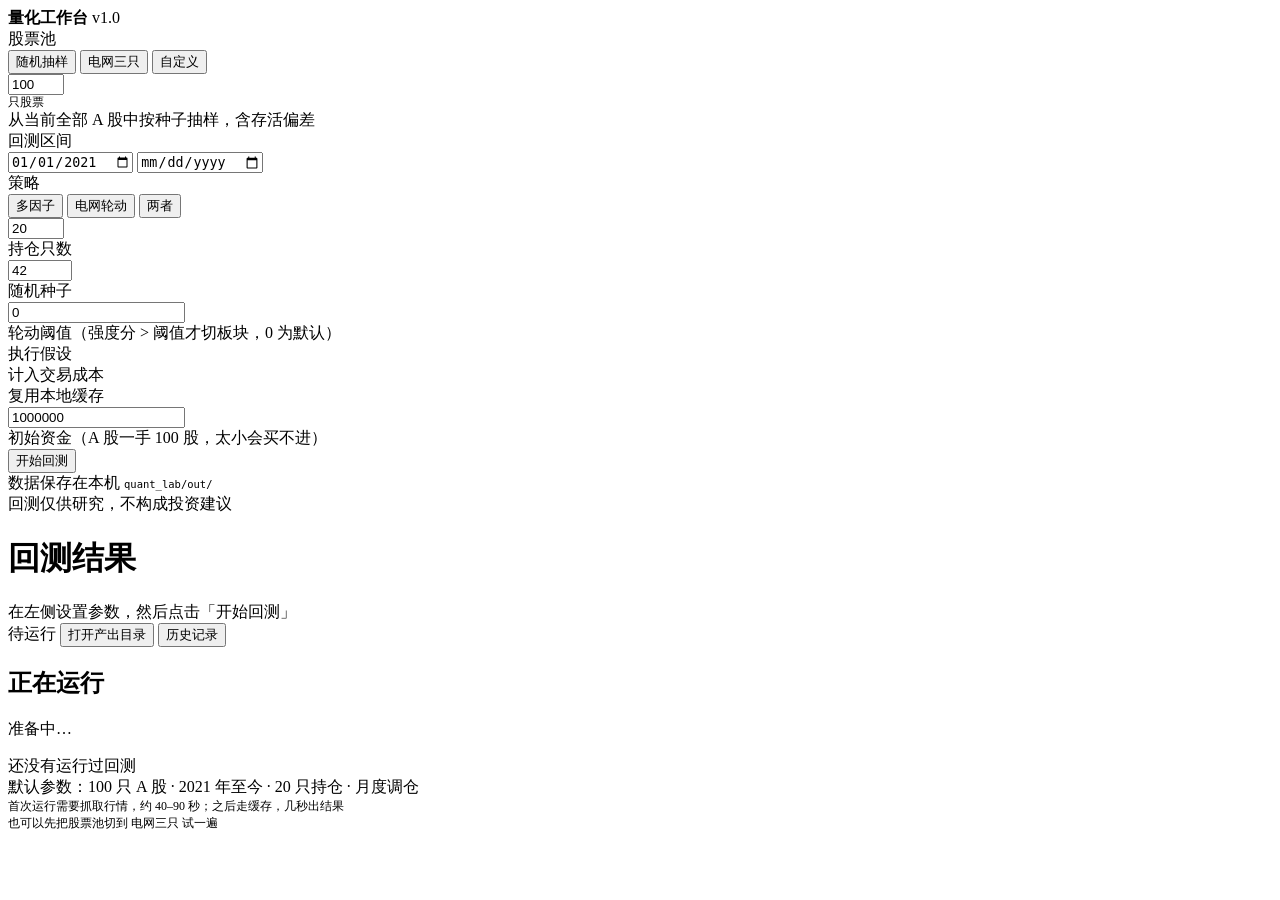
==== app/static/index.html @ 0a849d7c "feat(app): 图形化量化工作台（双击启动，无需终端） - app/server.py：纯标准库本地服务，后台线程跑回测、进度轮询、历史任务、CSV 导出、Finder 定位 - app/sta" ====
<!DOCTYPE html>
<html lang="zh-CN">
<head>
<meta charset="utf-8">
<meta name="viewport" content="width=device-width,initial-scale=1">
<title>量化工作台</title>
<link rel="stylesheet" href="/style.css">
</head>
<body>
<div class="app">

  <aside>
    <div class="brand">
      <b>量化工作台</b>
      <span class="dot"></span>
      <span id="ver">v1.0</span>
    </div>

    <div class="grp">
      <label>股票池</label>
      <div class="seg" id="segPool">
        <button data-v="sample" class="on">随机抽样</button>
        <button data-v="grid">电网三只</button>
        <button data-v="custom">自定义</button>
      </div>
      <div class="row" id="wrapN">
        <input type="number" id="n" value="100" min="5" max="800" step="10">
        <div style="flex:0 0 62px;display:flex;align-items:center;color:var(--t3);font-size:11.5px">只股票</div>
      </div>
      <textarea id="codes" placeholder="600312,002028,600089（6 位代码，逗号分隔）" style="display:none"></textarea>
      <div class="mini" id="poolHint">从当前全部 A 股中按种子抽样，含存活偏差</div>
    </div>

    <div class="grp">
      <label>回测区间</label>
      <div class="row">
        <input type="date" id="start" value="2021-01-01">
        <input type="date" id="end" value="">
      </div>
    </div>

    <div class="grp">
      <label>策略</label>
      <div class="seg" id="segMode">
        <button data-v="factor">多因子</button>
        <button data-v="rotation">电网轮动</button>
        <button data-v="both" class="on">两者</button>
      </div>
      <div class="row">
        <div>
          <input type="number" id="top" value="20" min="1" max="100">
          <div class="mini">持仓只数</div>
        </div>
        <div>
          <input type="number" id="seed" value="42" min="0" max="9999">
          <div class="mini">随机种子</div>
        </div>
      </div>
      <div>
        <input type="number" id="threshold" value="0" step="0.1">
        <div class="mini">轮动阈值（强度分 &gt; 阈值才切板块，0 为默认）</div>
      </div>
    </div>

    <div class="grp">
      <label>执行假设</label>
      <div class="switch on" id="swCost"><span>计入交易成本</span><i></i></div>
      <div class="switch on" id="swCache"><span>复用本地缓存</span><i></i></div>
      <div>
        <input type="number" id="capital" value="1000000" step="100000">
        <div class="mini">初始资金（A 股一手 100 股，太小会买不进）</div>
      </div>
    </div>

    <button class="primary" id="run">开始回测</button>
    <div class="foot">
      数据保存在本机 <code style="font-size:10.5px">quant_lab/out/</code><br>
      回测仅供研究，不构成投资建议
    </div>
  </aside>

  <main>
    <div class="top">
      <div>
        <h1 id="title">回测结果</h1>
        <div class="sub" id="subtitle">在左侧设置参数，然后点击「开始回测」</div>
      </div>
      <div class="toolbar">
        <span class="pill" id="status"><span class="dot"></span>待运行</span>
        <button class="ghost" id="btnReveal">打开产出目录</button>
        <button class="ghost" id="btnHistory">历史记录</button>
      </div>
    </div>

    <!-- 进度 -->
    <div class="card" id="progress" style="margin-bottom:16px">
      <h2>正在运行 <em id="timer"></em></h2>
      <div id="step">准备中…</div>
      <div class="bar"><i id="pbar"></i></div>
      <div id="log"></div>
    </div>

    <!-- 空状态 -->
    <div id="empty" class="empty">
      <div class="big">还没有运行过回测</div>
      <div>默认参数：100 只 A 股 · 2021 年至今 · 20 只持仓 · 月度调仓</div>
      <div style="font-size:12px">首次运行需要抓取行情，约 40–90 秒；之后走缓存，几秒出结果</div>
      <div style="font-size:12px;color:var(--t3)">也可以先把股票池切到 <span class="kbd">电网三只</span> 试一遍</div>
    </div>

    <!-- 结果 -->
    <div id="results" style="display:none">
      <div class="tabs">
        <button data-tab="overview" class="on">概览</button>
        <button data-tab="compare">策略对比</button>
        <button data-tab="yearly">分年度</button>
        <button data-tab="holdings">持仓与交易</button>
        <button data-tab="diag">诊断</button>
        <button data-tab="doc">怎么用</button>
      </div>

      <div class="pane on" id="pane-overview">
        <div class="kpis" id="kpis"></div>
        <div class="card" style="margin-bottom:14px">
          <h2>净值曲线 <em id="ovMeta"></em></h2>
          <div class="chips" id="lineChips" style="margin-bottom:10px"></div>
          <div class="chart" id="chartNav"></div>
          <div class="legend" id="legendNav"></div>
        </div>
        <div class="card">
          <h2>回撤</h2>
          <div class="chart" id="chartDD"></div>
        </div>
      </div>

      <div class="pane" id="pane-compare">
        <div class="card" style="margin-bottom:14px">
          <h2>三条曲线叠加 <em>同一股票池、同一区间</em></h2>
          <div class="chart" id="chartCmp"></div>
          <div class="legend" id="legendCmp"></div>
        </div>
        <div class="card">
          <h2>指标对照 <em>横向读，别只看年化</em></h2>
          <table id="tblCmp"></table>
        </div>
      </div>

      <div class="pane" id="pane-yearly">
        <div class="card" style="margin-bottom:14px">
          <h2>分年度收益 <em id="yearMeta"></em></h2>
          <div class="chart" id="chartYear"></div>
          <div class="legend"><span><i style="background:#e05555"></i>策略</span><span><i style="background:#4f8ff0"></i>基准</span></div>
        </div>
        <div class="card">
          <h2>明细</h2>
          <table id="tblYear"></table>
        </div>
      </div>

      <div class="pane" id="pane-holdings">
        <div class="card" style="margin-bottom:14px">
          <h2>期末持仓 <em id="holdMeta"></em></h2>
          <table id="tblHold"></table>
        </div>
        <div class="card">
          <h2>交易摘要 <em id="tradeMeta"></em></h2>
          <div class="toolbar">
            <a class="link" id="dlTrades" href="#">下载交易明细 CSV</a>
            <a class="link" id="dlHold" href="#">下载持仓 CSV</a>
            <a class="link" id="dlNav" href="#">下载净值 CSV</a>
            <a class="link" id="openReport" href="#" target="_blank">打开完整 HTML 报告</a>
          </div>
        </div>
      </div>

      <div class="pane" id="pane-diag">
        <div class="card" style="margin-bottom:14px" id="sigCard" style="display:none">
          <h2>轮动信号 <em id="sigNow"></em></h2>
          <div class="chart" id="chartSig"></div>
          <div class="legend"><span><i style="background:#d99a2b"></i>强度分</span><span style="color:var(--t3)">&gt; 0 持板块，&lt; 0 回全市场；灰线为 0 轴，前 120 日窗口不足记为 0</span></div>
        </div>
        <div class="card">
          <h2>这组数字哪里会骗你 <em>先读这里，再看收益</em></h2>
          <div id="caveats"></div>
        </div>
      </div>

      <div class="pane" id="pane-doc">
        <div class="card doc" id="docBody"></div>
      </div>
    </div>
  </main>
</div>

<div class="tip" id="tip"></div>
<script src="/app.js"></script>
</body>
</html>
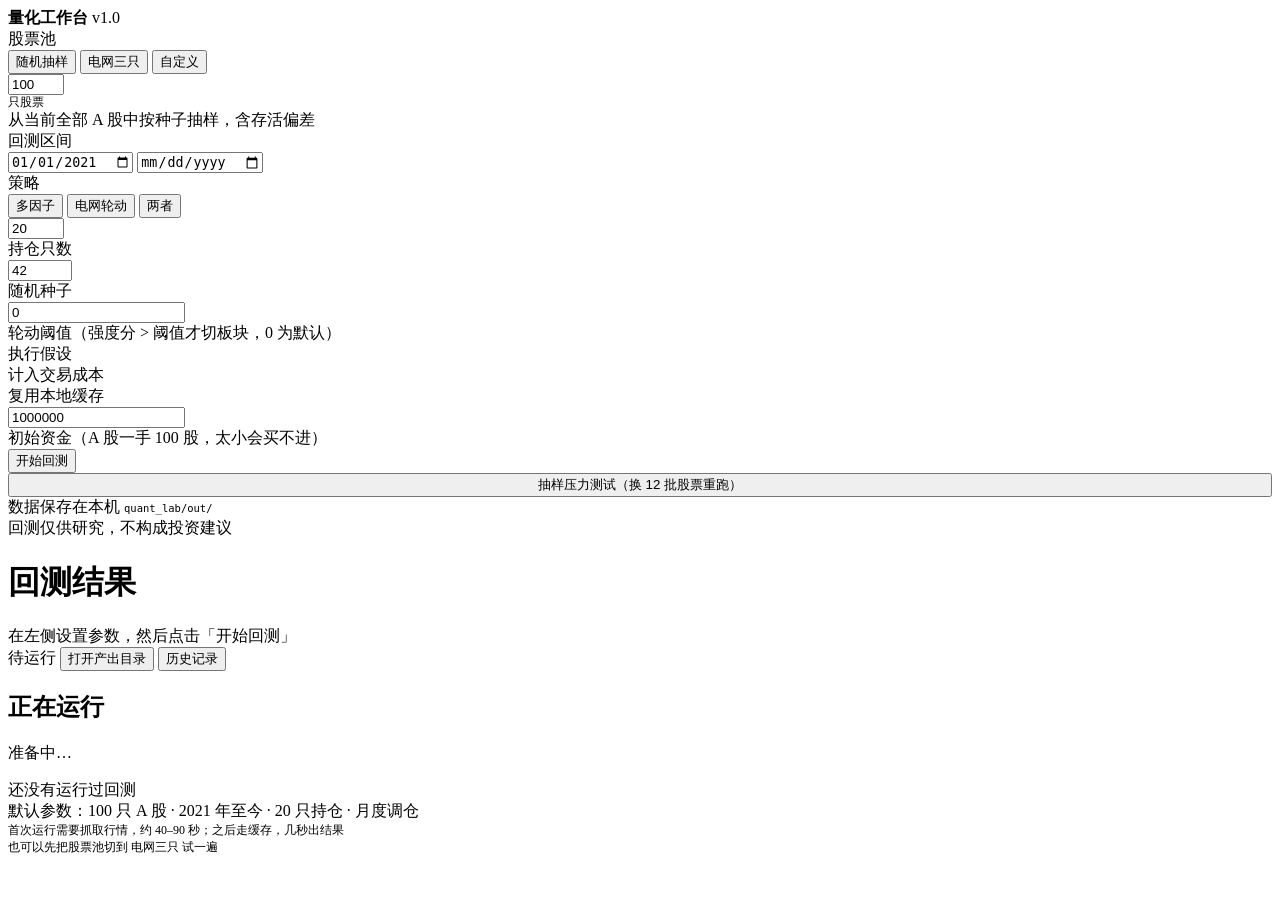
==== commit defd2b03: "feat: 补齐质量/成长因子 + 抽样压力测试 + tushare 适配器 ① 财务因子（src/fundamentals.py）   东财业绩报表一次抓一个报告期覆盖全市场，27 期约 2 分钟并" ====
--- a/app/static/index.html
+++ b/app/static/index.html
@@ -73,6 +73,7 @@
     </div>
 
     <button class="primary" id="run">开始回测</button>
+    <button class="ghost" id="runStress" style="width:100%">抽样压力测试（换 12 批股票重跑）</button>
     <div class="foot">
       数据保存在本机 <code style="font-size:10.5px">quant_lab/out/</code><br>
       回测仅供研究，不构成投资建议
@@ -115,6 +116,8 @@
         <button data-tab="compare">策略对比</button>
         <button data-tab="yearly">分年度</button>
         <button data-tab="holdings">持仓与交易</button>
+        <button data-tab="rank">选股排名</button>
+        <button data-tab="stress">压力测试</button>
         <button data-tab="diag">诊断</button>
         <button data-tab="doc">怎么用</button>
       </div>
@@ -173,7 +176,59 @@
         </div>
       </div>
 
+      <div class="pane" id="pane-rank">
+        <div class="card">
+          <h2>选股排名 <em id="rankMeta"></em></h2>
+          <div class="mini" style="margin:-4px 0 10px;line-height:1.7">
+            总分 = 四个因子百分位的加权（已标准化，0 = 池内平均）；显示「—」表示该因子没接入数据。
+            所有分数都是「在池内的相对位置」，不是绝对值。
+          </div>
+          <div class="toolbar">
+            <label style="display:flex;align-items:center;gap:6px;font-size:12px;color:var(--t2);cursor:pointer">
+              <input type="checkbox" id="rankOnlyTop"> 只看入选
+            </label>
+            <a class="link" id="dlRank" href="#">下载排名 CSV</a>
+          </div>
+          <div style="overflow:visible">
+            <table id="tblRank"></table>
+          </div>
+        </div>
+      </div>
+
+      <div class="pane" id="pane-stress">
+        <div class="card" style="margin-bottom:14px">
+          <h2>抽样压力测试 <em id="stressMeta">还没跑</em></h2>
+          <div class="mini" style="margin:-4px 0 12px;line-height:1.75">
+            同一套规则、同一区间，<b>只换一批股票</b>，看年化收益散得多开。
+            散得窄 = 这套规则对「买到谁」不敏感；散得宽 = 你看到的那个年化里，大部分是抽样运气。
+          </div>
+          <div id="stressEmpty" class="mini" style="padding:18px 0;text-align:center;color:var(--t3)">
+            点左侧「抽样压力测试」开始。首次需要抓 400 只股票的行情与财报，约 3–5 分钟，之后走缓存。
+          </div>
+          <div id="stressBody" style="display:none">
+            <div class="kpis" id="stressKpis"></div>
+            <div class="chart" id="chartStress"></div>
+            <div class="legend">
+              <span><i style="background:#4f8ff0"></i>每次抽样的年化</span>
+              <span><i style="background:#d99a2b"></i>中位数</span>
+              <span style="color:var(--t3)">横轴是第几次抽样，不是时间</span>
+            </div>
+          </div>
+        </div>
+        <div class="card" id="stressTableCard" style="display:none">
+          <h2>逐次明细 <em id="stressTblMeta"></em></h2>
+          <div class="toolbar" style="margin-bottom:8px">
+            <a class="link" id="dlStress" href="#">下载 CSV</a>
+          </div>
+          <table id="tblStress"></table>
+        </div>
+      </div>
+
       <div class="pane" id="pane-diag">
+        <div class="card" style="margin-bottom:14px">
+          <h2>数据从哪来、新到哪一天 <em id="srcMeta"></em></h2>
+          <table id="tblSrc"></table>
+        </div>
         <div class="card" style="margin-bottom:14px" id="sigCard" style="display:none">
           <h2>轮动信号 <em id="sigNow"></em></h2>
           <div class="chart" id="chartSig"></div>
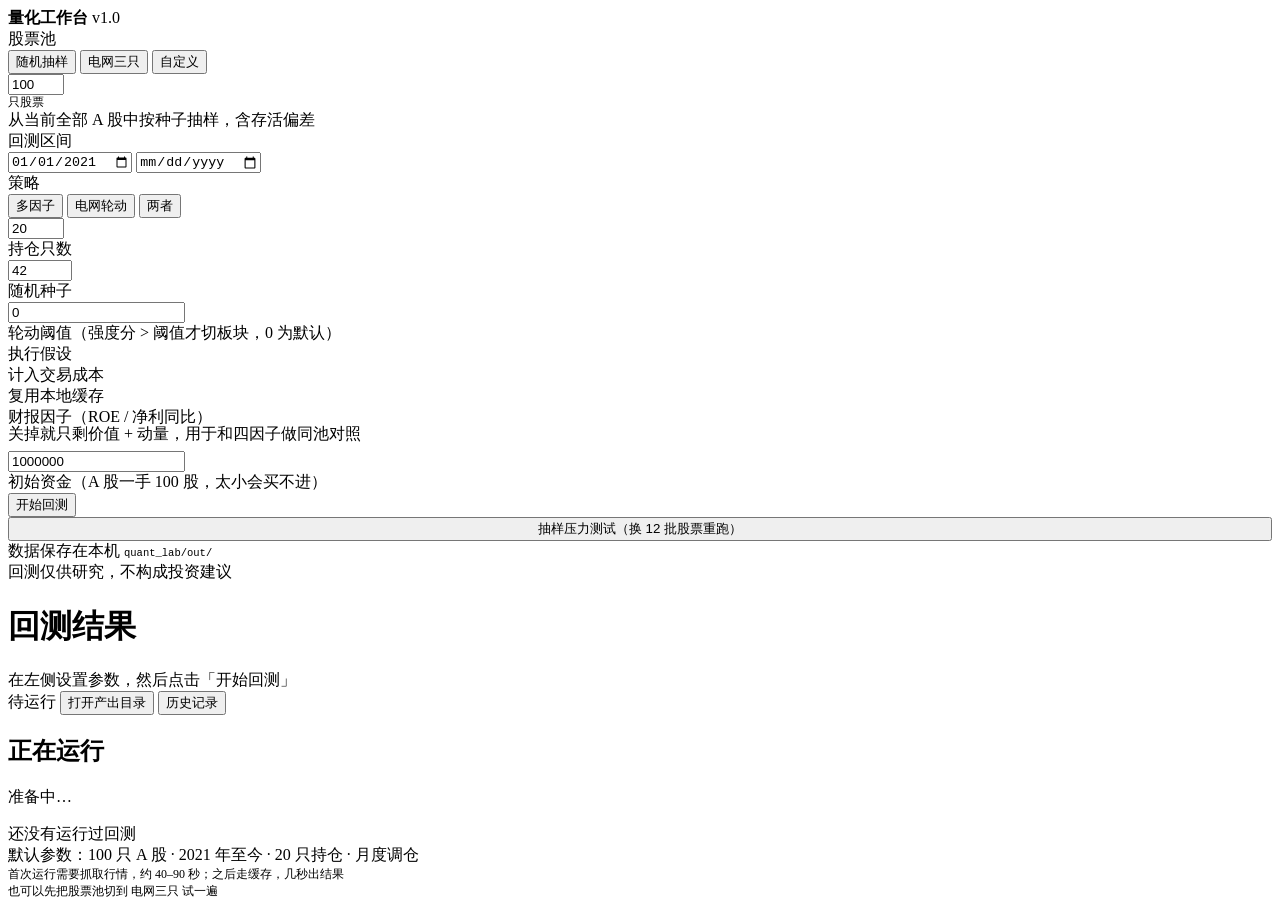
==== commit 4cd5321b: "feat: 归档实测产物 + 纠正因子对比口径 + 财报因子开关 这一轮把"数字能不能被检验"补齐了：产物入库存档，对比实验改成同池对照。  ① 纠正一个口径错误（重要）   之前写"补齐 ROE/净" ====
--- a/app/static/index.html
+++ b/app/static/index.html
@@ -66,6 +66,10 @@
       <label>执行假设</label>
       <div class="switch on" id="swCost"><span>计入交易成本</span><i></i></div>
       <div class="switch on" id="swCache"><span>复用本地缓存</span><i></i></div>
+      <div class="switch on" id="swFund"><span>财报因子（ROE / 净利同比）</span><i></i></div>
+      <div class="mini" style="margin-top:-4px;margin-bottom:6px">
+        关掉就只剩价值 + 动量，用于和四因子做同池对照
+      </div>
       <div>
         <input type="number" id="capital" value="1000000" step="100000">
         <div class="mini">初始资金（A 股一手 100 股，太小会买不进）</div>
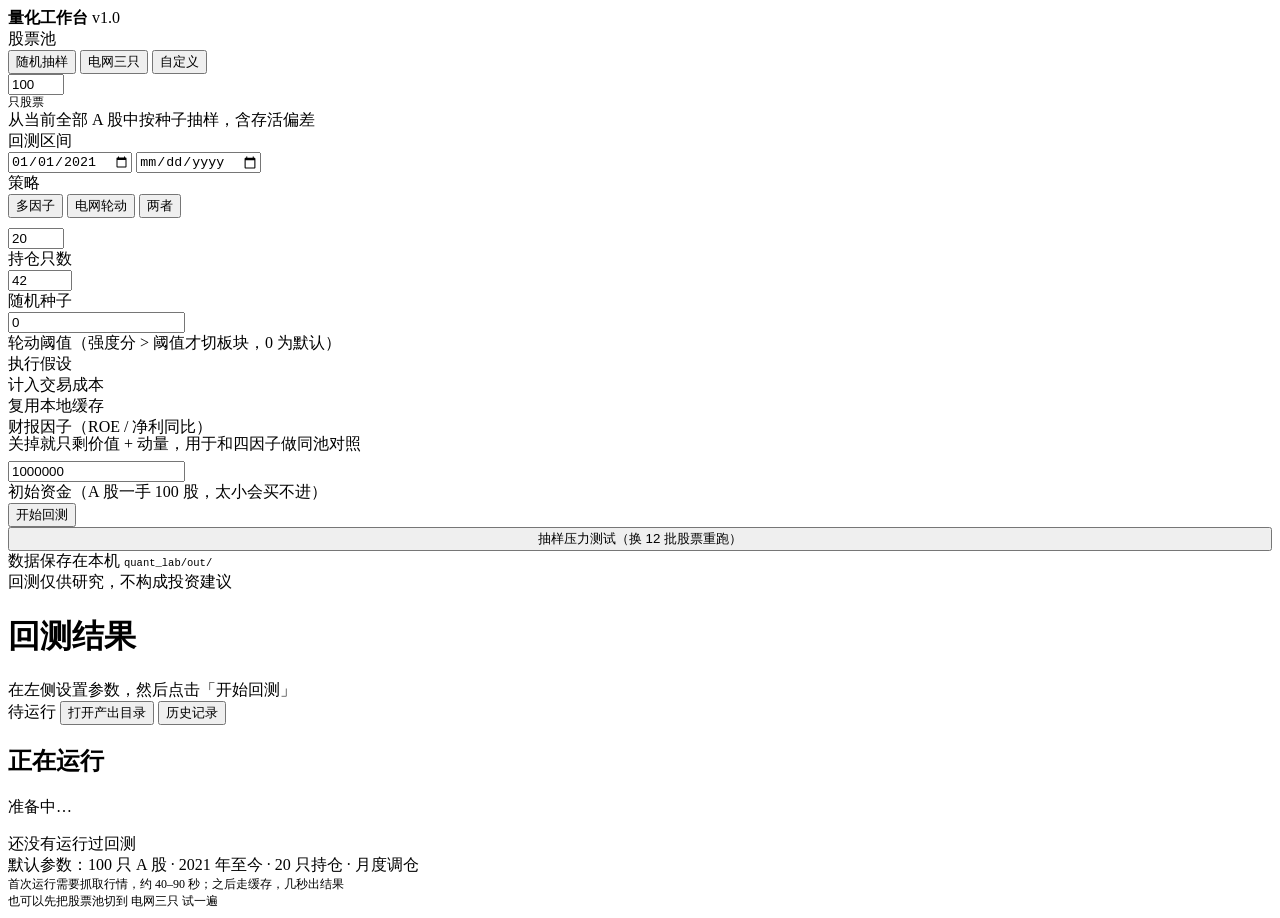
==== commit 8bcc9f78: "fix(ui): 策略三选一没有绑定点击事件，一直卡在「两者」 根因：#segMode 从头到尾没有调过 seg()，只有 #segPool 绑了。 所以点「多因子 / 电网轮动」既不换高亮，也不改任" ====
--- a/app/static/index.html
+++ b/app/static/index.html
@@ -46,6 +46,7 @@
         <button data-v="rotation">电网轮动</button>
         <button data-v="both" class="on">两者</button>
       </div>
+      <div class="mini" id="modeHint" style="margin:6px 0 10px"></div>
       <div class="row">
         <div>
           <input type="number" id="top" value="20" min="1" max="100">
